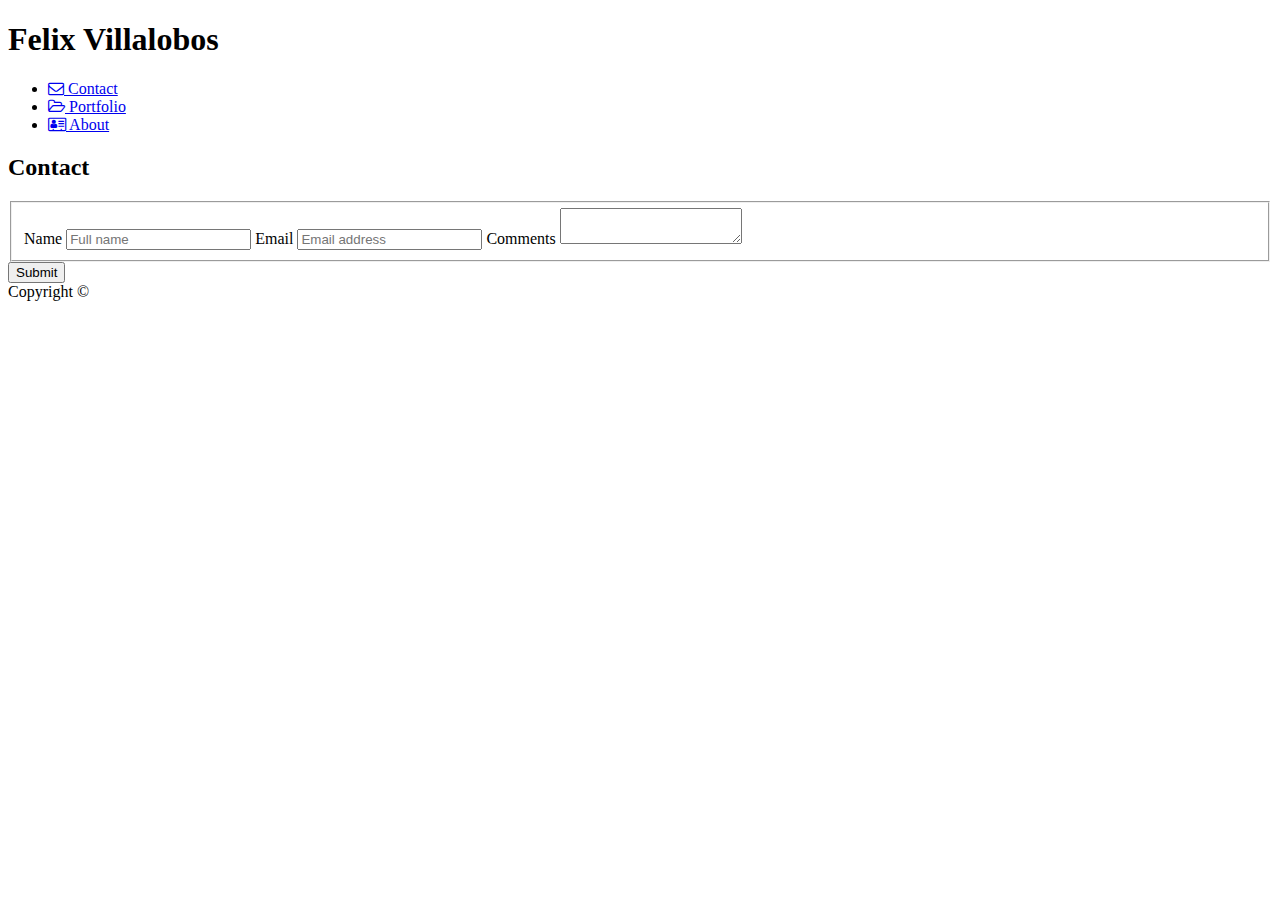
==== contact.html @ 63075efe "Initial Commit" ====
<!DOCTYPE html>
<html lang="en">
    <head>
        <meta charset="UTF-8"> 
        <title>Felix Villalobos</title>
        <link rel="shortcut icon" href="Assets/Images/favicon.ico" />
        <link rel="stylesheet" href="https://cdnjs.cloudflare.com/ajax/libs/font-awesome/4.7.0/css/font-awesome.min.css">
    </head>

    <body>
        <div>

            <header >
                <div>
                    <h1>
                        Felix Villalobos
                    </h1>
                    <nav>
                        <ul>
                            <li><a href="contact.html"><i class="fa fa-envelope-o" aria-hidden="true"></i>     Contact     </a></li>
                            <li><a href="portfolio.html"><i class="fa fa-folder-open-o" aria-hidden="true"></i>   Portfolio   </a></li>
                            <li><a href="index.html"><i class="fa fa-address-card-o" aria-hidden="true"></i>       About       </a></li>
                        </ul>
                    </nav>
                </div>
            </header>

            <section>
                <div>
                    
                    <h2>Contact</h2>
                    <form>
                        <fieldset>
                            <label>
                                Name
                                <input type="text" name="name" placeholder="Full name" required>
                            </label>      
                            <label>
                                Email
                                <input type="email" name="email" placeholder="Email address" required>
                            </label>       
                            <label>
                                Comments
                                <textarea name="comments"></textarea>
                            </label>      
                        </fieldset>
                        <input class="btn-default" type="submit" name="submit" value="Submit">
                    </form> 
                </div>               
            </section>

        </div>

        <footer>
            <a>Copyright &copy;</a>
        </footer>
        
    </body>
</html>
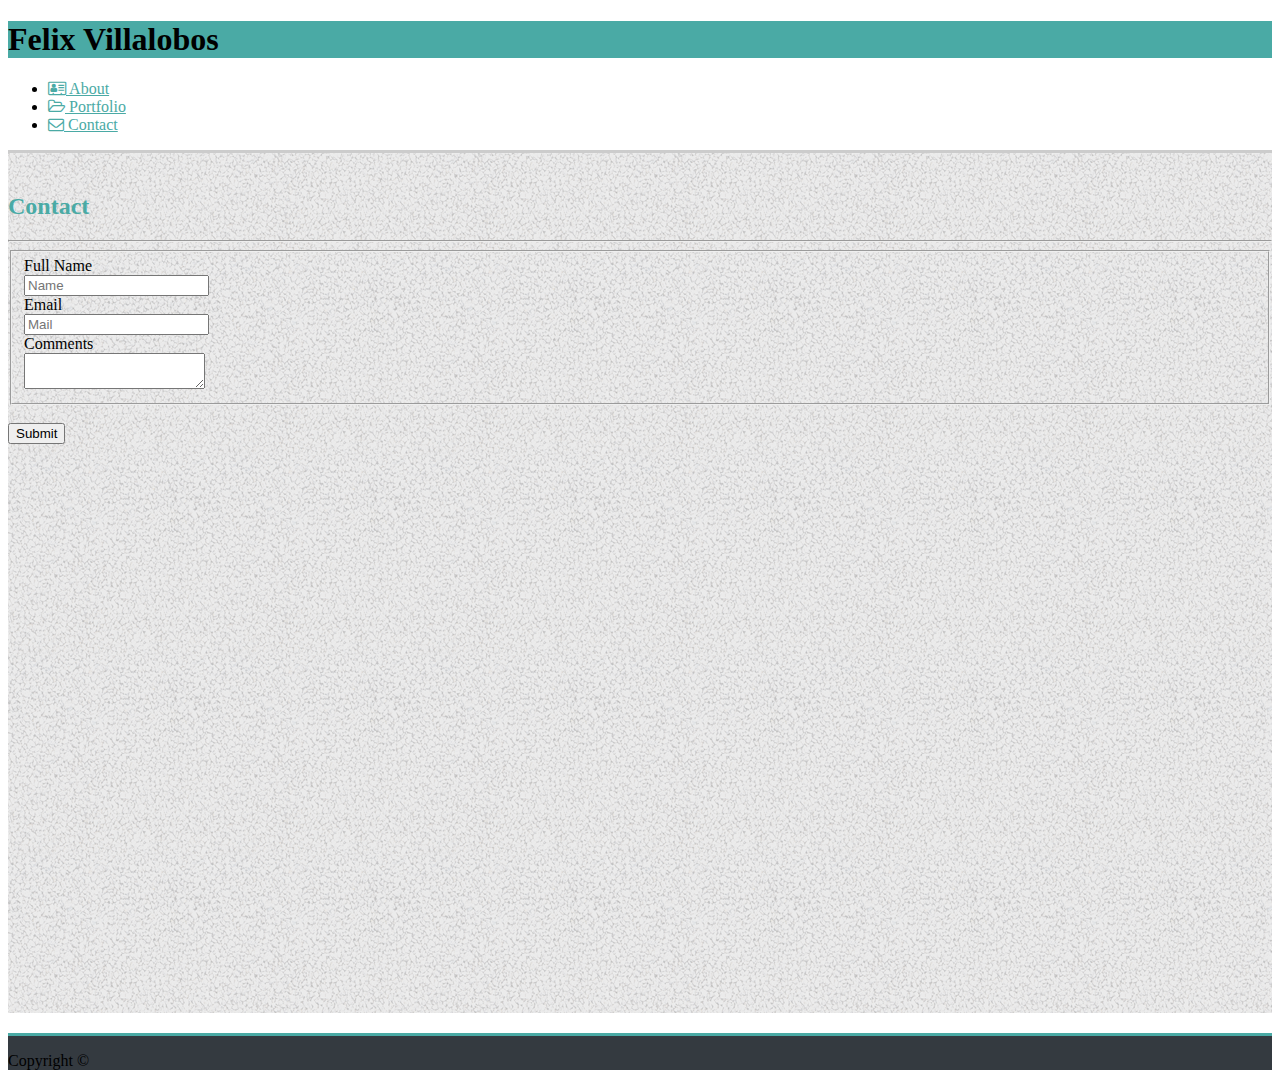
==== commit ad6f3b26: "Header Flex, margin on About page" ====
--- a/contact.html
+++ b/contact.html
@@ -5,54 +5,80 @@
         <title>Felix Villalobos</title>
         <link rel="shortcut icon" href="Assets/Images/favicon.ico" />
         <link rel="stylesheet" href="https://cdnjs.cloudflare.com/ajax/libs/font-awesome/4.7.0/css/font-awesome.min.css">
+        <link rel="stylesheet" href="https://stackpath.bootstrapcdn.com/bootstrap/4.1.3/css/bootstrap.min.css" integrity="sha384-MCw98/SFnGE8fJT3GXwEOngsV7Zt27NXFoaoApmYm81iuXoPkFOJwJ8ERdknLPMO" crossorigin="anonymous">
+        <link rel="stylesheet" href="Assets/CSS/style.css">
     </head>
 
     <body>
         <div>
+            <header>
+                <div class="container MainNav">
 
-            <header >
-                <div>
-                    <h1>
-                        Felix Villalobos
-                    </h1>
-                    <nav>
-                        <ul>
-                            <li><a href="contact.html"><i class="fa fa-envelope-o" aria-hidden="true"></i>     Contact     </a></li>
-                            <li><a href="portfolio.html"><i class="fa fa-folder-open-o" aria-hidden="true"></i>   Portfolio   </a></li>
-                            <li><a href="index.html"><i class="fa fa-address-card-o" aria-hidden="true"></i>       About       </a></li>
-                        </ul>
-                    </nav>
+                    <div class="d-flex bd-highlight">
+                        <h1 class="p-2 mr-auto flex-grow-1 flex-fill bd-highlight align-items-stretch bg-info text-white ColorBackground">
+                            Felix Villalobos
+                        </h1>
+
+                        <Section class="p-2 mr-auto flex-grow-1 flex-fill bd-highlight align-items-stretch">
+                            <!-- Empty -->
+                        </Section>
+
+                        <nav class="p-2 flex-fill bd-highlight">
+                            <ul class="nav justify-content-end">
+                                    <li class="nav-item"><a class="nav-link text-info ColorText" href="index.html"><i class="fa fa-address-card-o" aria-hidden="true"></i>       About       </a></li>
+                                    <li class="nav-item"><a class="nav-link text-info ColorText" href="portfolio.html"><i class="fa fa-folder-open-o" aria-hidden="true"></i>   Portfolio   </a></li>
+                                    <li class="nav-item"><a class="nav-link text-info ColorText" href="contact.html"><i class="fa fa-envelope-o" aria-hidden="true"></i>     Contact     </a></li>
+                            </ul>
+                        </nav>
+                    </div>
+                    
                 </div>
             </header>
 
-            <section>
-                <div>
-                    
-                    <h2>Contact</h2>
-                    <form>
-                        <fieldset>
-                            <label>
-                                Name
-                                <input type="text" name="name" placeholder="Full name" required>
-                            </label>      
-                            <label>
-                                Email
-                                <input type="email" name="email" placeholder="Email address" required>
-                            </label>       
-                            <label>
-                                Comments
-                                <textarea name="comments"></textarea>
-                            </label>      
-                        </fieldset>
-                        <input class="btn-default" type="submit" name="submit" value="Submit">
-                    </form> 
-                </div>               
-            </section>
+            <div class="Content">
+                <section class="container border bg-light">
+                    <div>
+                        <h2 class="text-info align-bottom ColorText">
+                            Contact
+                        </h2>
+                        <hr>
+                        <form>
+                            <fieldset>
+                                <div class="input-group mb-3">
+                                    <div class="input-group-prepend">
+                                    <span class="input-group-text" id="basic-addon1">Full Name</span>
+                                    </div>
+                                    <input type="text" class="form-control" placeholder="Name" aria-label="Name" aria-describedby="basic-addon1">
+                                </div>
+
+                                <div class="input-group mb-3">
+                                    <div class="input-group-append">
+                                        <span class="input-group-text" id="basic-addon2">Email</span>
+                                    </div>
+                                    <input type="text" class="form-control" placeholder="Mail" aria-label="Email" aria-describedby="basic-addon2">
+                                </div>
+
+                                <div class="input-group">
+                                    <div class="input-group-prepend">
+                                    <span class="input-group-text">Comments</span>
+                                    </div>
+                                    <textarea class="form-control" aria-label=" "></textarea>
+                                </div>
+                            </fieldset>
+                            <br>
+                            <input class="btn btn-outline-info btn-lg btn-block" type="submit" name="submit" value="Submit">
+                        </form> 
+                        <br>
+                    </div>               
+                </section>
+            </div>
 
         </div>
 
-        <footer>
-            <a>Copyright &copy;</a>
+        <footer class="fixed-bottom">
+            <div class="container ">
+                <p class="text-center text-white bg-dark">Copyright &copy;</p>
+            </div>
         </footer>
         
     </body>
--- a/Assets/CSS/style.css
+++ b/Assets/CSS/style.css
@@ -0,0 +1,77 @@
+/*
+  ========================================
+  Color
+  ========================================
+*/ 
+.ColorBackground{
+    background-color: #4aaaa5 !important;
+}
+.ColorText{
+    color: #4aaaa5 !important;
+}
+
+/*
+  ========================================
+  Header
+  ========================================
+*/ 
+Header{
+    border-bottom: 3px solid #cccccc !important;
+}
+
+/*
+  ========================================
+  Main Content
+  ========================================
+*/
+.Content {
+    background-image : url("../Images/pattern.png") !important;
+    background-repeat : repeat !important;
+    min-height : calc(100vh - 100px) !important;
+    padding:20px 0 40px 0 !important;
+    margin-bottom:20px;
+    }
+
+    /*
+  ========================================
+  Portfolio
+  ========================================
+*/
+.BioImage{
+    margin-right:20px;
+}
+.BioText{
+    padding:0 13px 13px 0;
+    text-align:justify;
+}
+
+/*
+  ========================================
+  Portfolio
+  ========================================
+*/
+.col-sm img{
+    position: relative !important;
+}
+.label{
+    position: absolute;
+    bottom: 10px;
+    width: 275px;
+    left:15px;
+    padding: 10px;
+    font-weight: 600 !important;
+    font-size: 20px !important;
+    color: #ffffff !important;
+    text-align: center;
+    background: #4aaaa5;
+}
+
+/*
+  ========================================
+  Footer
+  ========================================
+*/
+Footer{
+    border-top: 3px solid #4aaaa5 !important;
+    background-color:#343a40 !important;
+}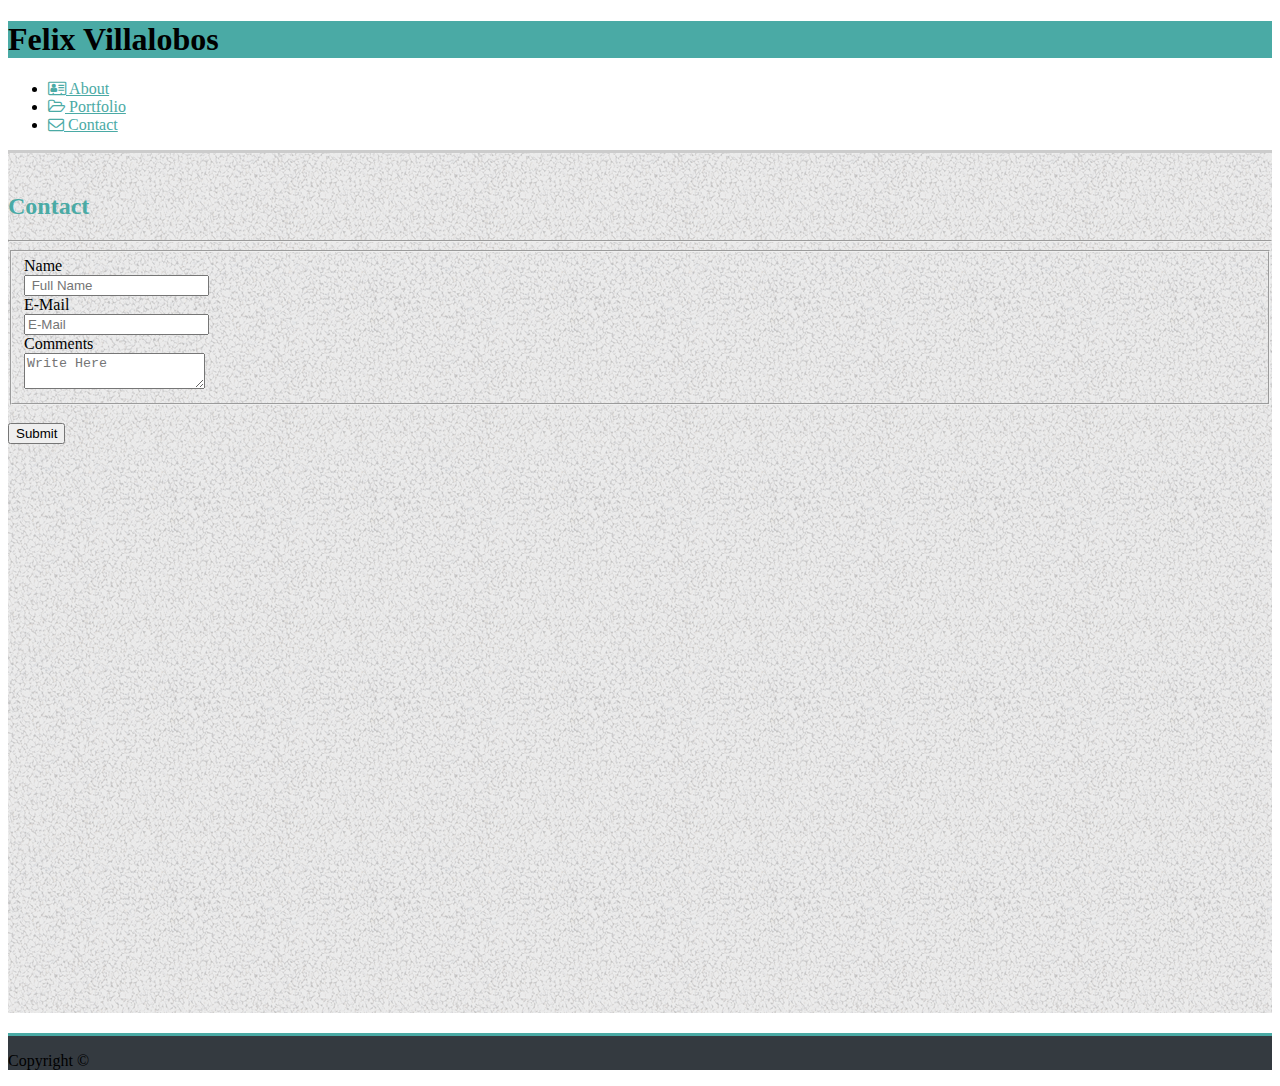
==== commit 7a740270: "Viewport added" ====
--- a/contact.html
+++ b/contact.html
@@ -7,17 +7,20 @@
         <link rel="stylesheet" href="https://cdnjs.cloudflare.com/ajax/libs/font-awesome/4.7.0/css/font-awesome.min.css">
         <link rel="stylesheet" href="https://stackpath.bootstrapcdn.com/bootstrap/4.1.3/css/bootstrap.min.css" integrity="sha384-MCw98/SFnGE8fJT3GXwEOngsV7Zt27NXFoaoApmYm81iuXoPkFOJwJ8ERdknLPMO" crossorigin="anonymous">
         <link rel="stylesheet" href="Assets/CSS/style.css">
+        <meta name="viewport" content="width=device-width, initial-scale=1.0">
     </head>
 
     <body>
         <div>
             <header>
-                <div class="container MainNav">
+                <div class="container-fluid MainNav">
 
                     <div class="d-flex bd-highlight">
-                        <h1 class="p-2 mr-auto flex-grow-1 flex-fill bd-highlight align-items-stretch bg-info text-white ColorBackground">
-                            Felix Villalobos
-                        </h1>
+                        <section class="p-2 mr-auto flex-grow-0 flex-wrap bd-highlight flex-fill bd-highlight align-items-stretch  ColorBackground">
+                            <h1 class="bg-info text-white ColorBackground" >
+                                Felix Villalobos
+                            </h1>
+                        </section>
 
                         <Section class="p-2 mr-auto flex-grow-1 flex-fill bd-highlight align-items-stretch">
                             <!-- Empty -->
@@ -36,7 +39,7 @@
             </header>
 
             <div class="Content">
-                <section class="container border bg-light">
+                <section class="container-fluid border bg-light">
                     <div>
                         <h2 class="text-info align-bottom ColorText">
                             Contact
@@ -46,27 +49,27 @@
                             <fieldset>
                                 <div class="input-group mb-3">
                                     <div class="input-group-prepend">
-                                    <span class="input-group-text" id="basic-addon1">Full Name</span>
+                                    <span class="input-group-text" id="basic-addon1">Name</span>
                                     </div>
-                                    <input type="text" class="form-control" placeholder="Name" aria-label="Name" aria-describedby="basic-addon1">
+                                    <input type="text" class="form-control" placeholder=" Full Name" aria-label="Name" aria-describedby="basic-addon1">
                                 </div>
 
                                 <div class="input-group mb-3">
                                     <div class="input-group-append">
-                                        <span class="input-group-text" id="basic-addon2">Email</span>
+                                        <span class="input-group-text" id="basic-addon2">E-Mail</span>
                                     </div>
-                                    <input type="text" class="form-control" placeholder="Mail" aria-label="Email" aria-describedby="basic-addon2">
+                                    <input type="text" class="form-control" placeholder="E-Mail" aria-label="Email" aria-describedby="basic-addon2">
                                 </div>
 
                                 <div class="input-group">
                                     <div class="input-group-prepend">
                                     <span class="input-group-text">Comments</span>
                                     </div>
-                                    <textarea class="form-control" aria-label=" "></textarea>
+                                    <textarea class="form-control" placeholder="Write Here" aria-label="Comments "></textarea>
                                 </div>
                             </fieldset>
                             <br>
-                            <input class="btn btn-outline-info btn-lg btn-block" type="submit" name="submit" value="Submit">
+                            <input class="btn btn-lg btn-block" type="submit" name="submit" value="Submit">
                         </form> 
                         <br>
                     </div>               
--- a/Assets/CSS/style.css
+++ b/Assets/CSS/style.css
@@ -37,9 +37,6 @@
   Portfolio
   ========================================
 */
-.BioImage{
-    margin-right:20px;
-}
 .BioText{
     padding:0 13px 13px 0;
     text-align:justify;
@@ -52,6 +49,7 @@
 */
 .col-sm img{
     position: relative !important;
+    vertical-align: middle !important;
 }
 .label{
     position: absolute;
